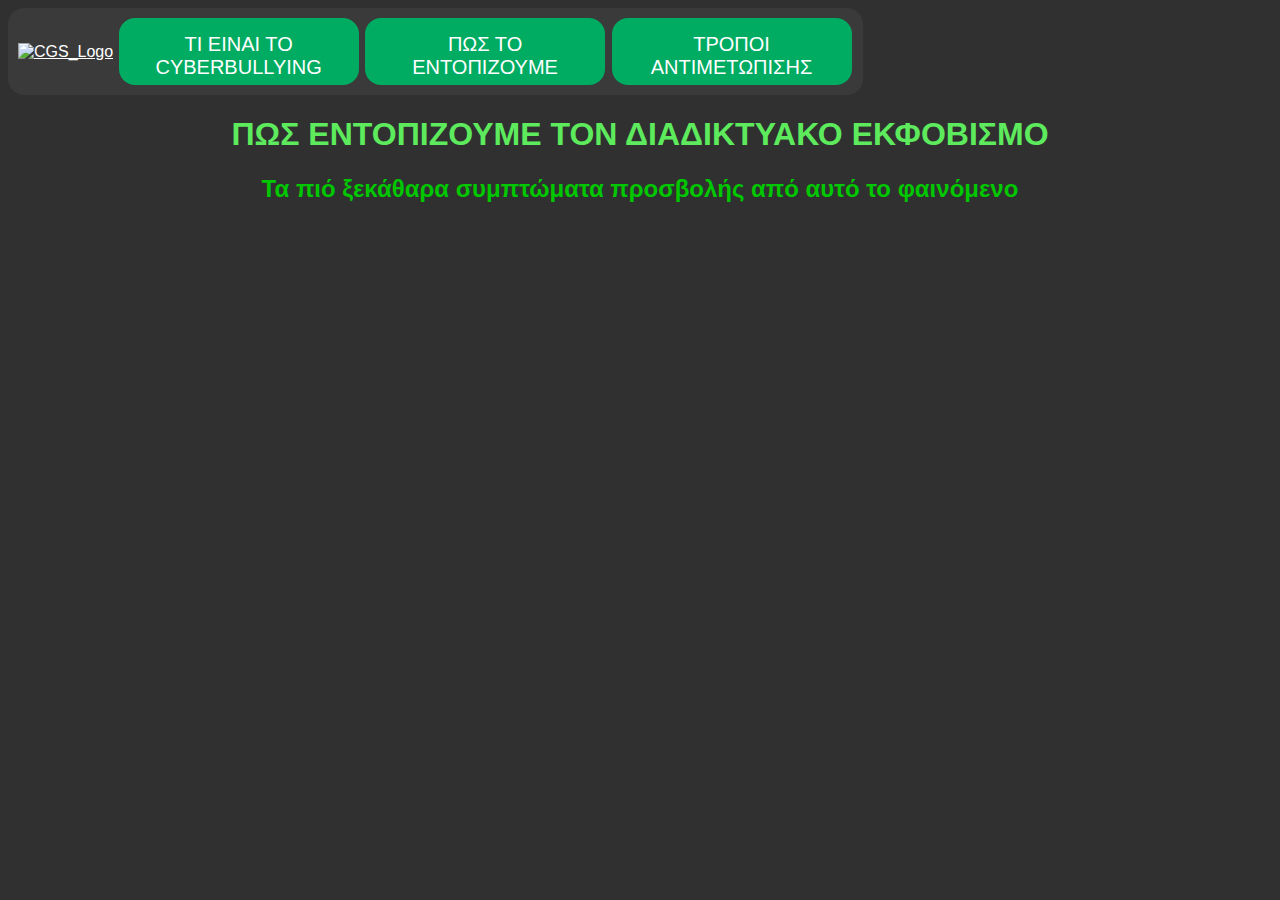
==== pos-to-entopizoume/index.html @ 4e50fd5c "add subpages" ====
<!DOCTYPE html>
<html>
<head>
	<link rel="icon" type="image/png" href="/cyberbullying/src/images/CGS_Logo.png"/>
	<title>CGS cyberbullying - homepage</title>
	<link rel="stylesheet" type="text/css" href="../styles/theme.css">
</head>
<body>
	<!--Add the header and footer as iframes, copy them to the main html file, and self destruct on load-->
	<!--Epic sauce: https://css-tricks.com/the-simplest-ways-to-handle-html-includes/ -->
	<iframe src="../src/header.html" onload="this.before(this.contentDocument.body.children[0]);this.remove()"></iframe>
	<h1>ΠΩΣ ΕΝΤΟΠΙΖΟΥΜΕ ΤΟΝ ΔΙΑΔΙΚΤΥΑΚΟ ΕΚΦΟΒΙΣΜΟ</h1>
	<h2>Τα πιό ξεκάθαρα συμπτώματα προσβολής από αυτό το φαινόμενο</h2>
	
</body>
</html>
---- styles/theme.css ----
:root {
    --color-primary-0: #318D31 ;	/* Main Primary color */
    --color-primary-1: #0D2F0D ;
    --color-primary-2: #5DEA5D ;
    --color-primary-3: #00C700 ;
    --color-primary-4: #303030 ;

    --color-secondary-1-0: #2A7957 ;	/* Main Secondary color (1) */
    --color-secondary-1-1: #0B291C ;
    --color-secondary-1-2: #58DEA5 ;
    --color-secondary-1-3: #00AB62 ;
    --color-secondary-1-4: #2A302D ;

    --color-secondary-2-0: #659D37 ;	/* Main Secondary color (2) */
    --color-secondary-2-1: #20350F ;
    --color-secondary-2-2: #A3F461 ;
    --color-secondary-2-3: #65DE00 ;
    --color-secondary-2-4: #3A3A3A ;

    --color-complement-0: #B03E3E ;	/* Main Complement color */
    --color-complement-1: #3B1010 ;
    --color-complement-2: #FF6565 ;
    --color-complement-3: #F90000 ;
    --color-complement-4: #463D3D ;
  }

  body {
    background: var(--color-primary-4);
    font-family: sans-serif;
    color: white
  }
  
  header {
    background: var(--color-secondary-2-4);
    height: 5%;
    padding: 8px 10px 8px 10px;
    border-radius: 16px;
    position: relative;
    display: inline-flex;
    font-family: sans-serif;
  }
  
  a { 
    color: inherit; 
  }  /*This allows a HTML redirect to have the same color as the text before the redirect, used in the footer. Neat, innit? */

  h1{
    text-align: center;
    color: var(--color-primary-2);
  }
  h2{
    text-align: center;
    color: var(--color-primary-3);
  }

  .headerbutton {
    background: var(--color-secondary-1-3);
    color: white;
    transition-duration: 0.4s;
    border-radius: 16px;   
    font-size: 20px;
    height: 32px;
    min-width: 100px;
    max-width: 200px;
    padding-left: 20px;
    padding-right: 20px;
    padding-top: 15px;
    padding-bottom: 20px;
    text-align: center;
    vertical-align: middle;
    text-decoration: none;
    display: inline-block;
    margin: 2px 1px;
    cursor: pointer;
    transition: all 0.5s;
  }
  
  .headerbutton:hover {
    background-color: var(--color-secondary-1-0);
    padding-right: 25px;
    padding-left: 25px;
  }

  .headerimg {
    width: 60px;
    vertical-align: middle;
  }
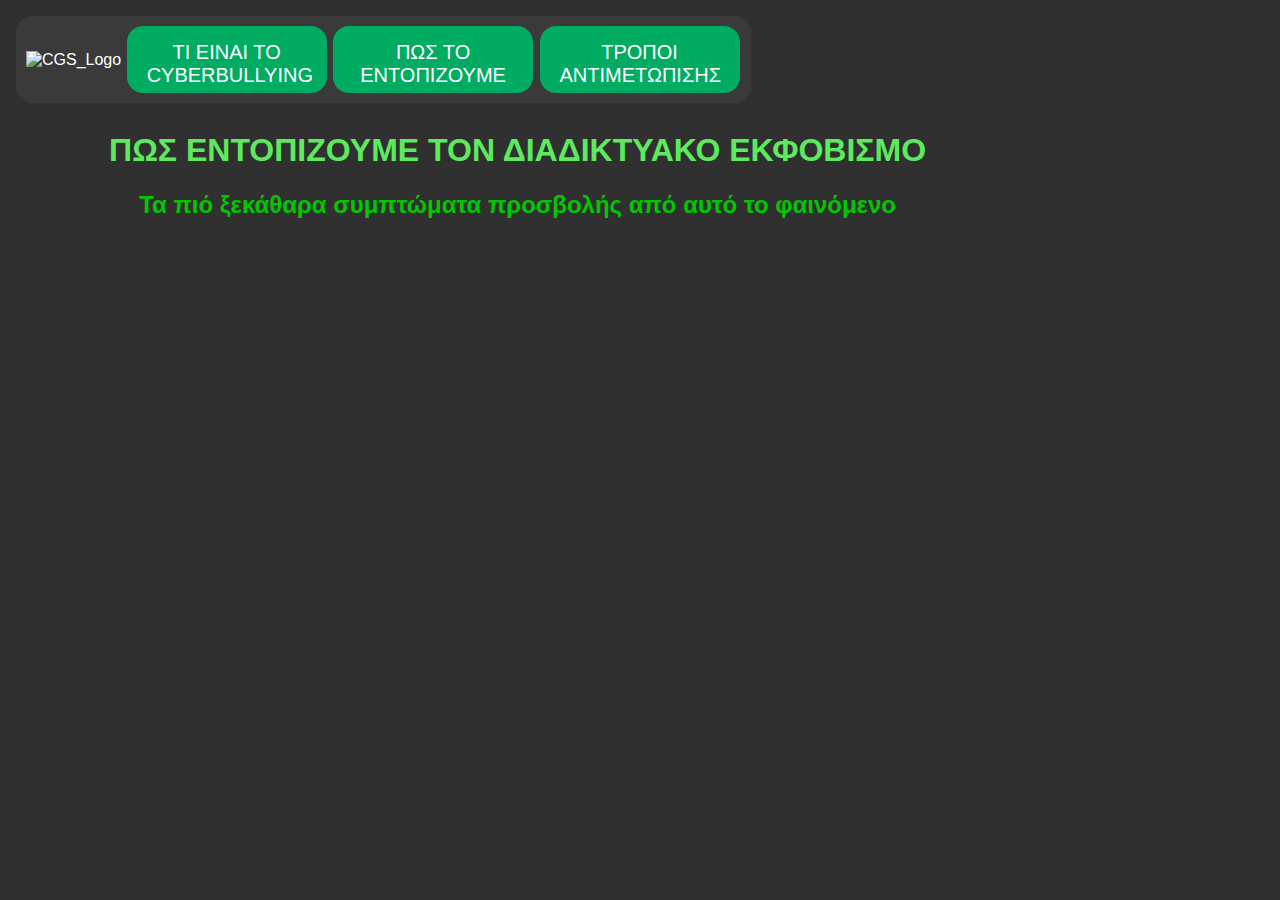
==== commit de36aa7a: "this assignment is reaching the limits of my mental health" ====
--- a/pos-to-entopizoume/index.html
+++ b/pos-to-entopizoume/index.html
@@ -6,11 +6,14 @@
 	<link rel="stylesheet" type="text/css" href="../styles/theme.css">
 </head>
 <body>
-	<!--Add the header and footer as iframes, copy them to the main html file, and self destruct on load-->
+	<!--Add the file as an iframe, copy it to the main html file, and self destruct on load-->
 	<!--Epic sauce: https://css-tricks.com/the-simplest-ways-to-handle-html-includes/ -->
 	<iframe src="../src/header.html" onload="this.before(this.contentDocument.body.children[0]);this.remove()"></iframe>
-	<h1>ΠΩΣ ΕΝΤΟΠΙΖΟΥΜΕ ΤΟΝ ΔΙΑΔΙΚΤΥΑΚΟ ΕΚΦΟΒΙΣΜΟ</h1>
-	<h2>Τα πιό ξεκάθαρα συμπτώματα προσβολής από αυτό το φαινόμενο</h2>
-	
+	<div class="body-main">
+		<div class="title">
+			<h1>ΠΩΣ ΕΝΤΟΠΙΖΟΥΜΕ ΤΟΝ ΔΙΑΔΙΚΤΥΑΚΟ ΕΚΦΟΒΙΣΜΟ</h1>
+			<h2>Τα πιό ξεκάθαρα συμπτώματα προσβολής από αυτό το φαινόμενο</h2>
+		</div>
+	</div>
 </body>
 </html>
--- a/styles/theme.css
+++ b/styles/theme.css
@@ -32,8 +32,8 @@
   
   header {
     background: var(--color-secondary-2-4);
-    height: 5%;
     padding: 8px 10px 8px 10px;
+    margin: 8px;
     border-radius: 16px;
     position: relative;
     display: inline-flex;
@@ -41,37 +41,65 @@
   }
   
   a { 
+    text-decoration: none;
     color: inherit; 
   }  /*This allows a HTML redirect to have the same color as the text before the redirect, used in the footer. Neat, innit? */
 
-  h1{
+  h1 {
     text-align: center;
     color: var(--color-primary-2);
   }
-  h2{
+
+  h2 {
     text-align: center;
     color: var(--color-primary-3);
   }
 
+  div {
+    vertical-align: middle;
+  }
+
+  .body-main {
+    display: inline-block;
+    padding-left: 8px;
+    padding-bottom: 8px;
+    width: calc(80% - 8px);
+  }
+  
+  .body-sidebar {
+    background-color: var(--color-secondary-2-4);
+    float: right;
+    border-radius: 16px;
+    font-size: 140%;
+    width: calc(20% - 8px);
+    margin-bottom: 8px;
+    margin-right: 8px;
+    height: 100vh;
+  }
+  
+    .body-title {
+      align-self: center;
+    }
+
+    .body-text {
+      text-align: left;
+    }
+
   .headerbutton {
     background: var(--color-secondary-1-3);
     color: white;
-    transition-duration: 0.4s;
     border-radius: 16px;   
     font-size: 20px;
     height: 32px;
-    min-width: 100px;
-    max-width: 200px;
+    width: 160px;
     padding-left: 20px;
     padding-right: 20px;
     padding-top: 15px;
     padding-bottom: 20px;
     text-align: center;
     vertical-align: middle;
-    text-decoration: none;
     display: inline-block;
     margin: 2px 1px;
-    cursor: pointer;
     transition: all 0.5s;
   }
   
